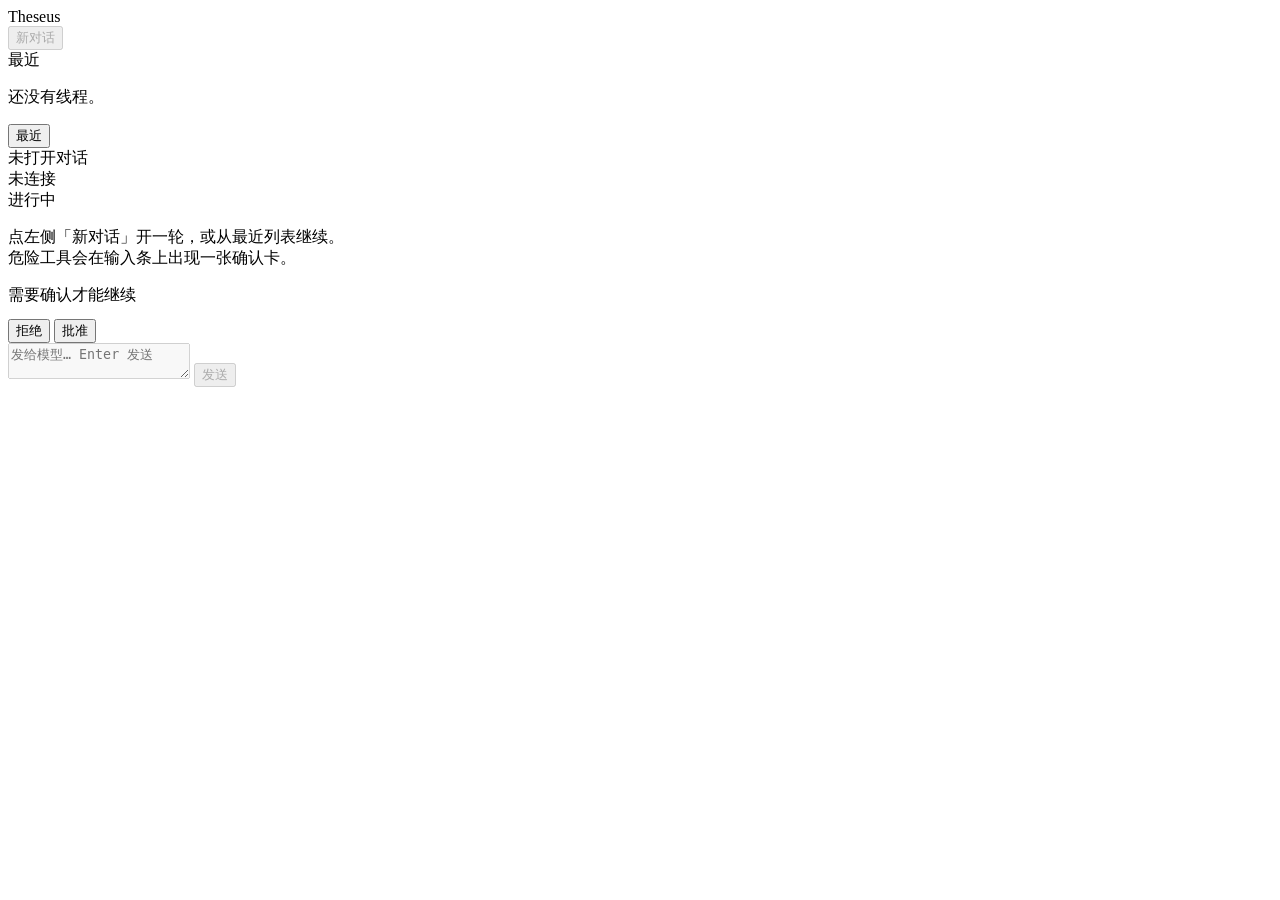
==== crates/theseus-desktop/ui/index.html @ 024be87f "Rename pi branding to Theseus across crates, env, and installers. Workspace crates are now theseus-*" ====
<!DOCTYPE html>
<html lang="zh-CN">
  <head>
    <meta charset="utf-8" />
    <meta name="viewport" content="width=device-width, initial-scale=1" />
    <title>Theseus</title>
    <link rel="stylesheet" href="/app.css" />
  </head>
  <body data-app="theseus-desktop">
    <div class="frame">
      <aside class="rail" id="rail">
        <div class="rail-brand">Theseus</div>
        <button type="button" id="new-thread" class="new-chat" disabled>新对话</button>
        <div class="rail-label">最近</div>
        <nav id="sessions" class="sessions" aria-label="最近线程">
          <p id="sessions-empty" class="sessions-empty">还没有线程。</p>
        </nav>
      </aside>
      <div class="workspace">
        <header class="thread-bar">
          <button type="button" id="toggle-rail" class="ghost" aria-label="最近线程">最近</button>
          <div id="title" class="title">未打开对话</div>
          <div id="meta" class="meta">未连接</div>
          <div id="run-state" class="run-state hidden">进行中</div>
        </header>
        <div id="banner" class="banner hidden" role="status"></div>
        <main class="thread" id="thread" data-conversation-scroll>
          <p id="empty" class="empty">
            点左侧「新对话」开一轮，或从最近列表继续。<br />
            危险工具会在输入条上出现一张确认卡。
          </p>
          <ol id="log" class="log" aria-live="polite"></ol>
        </main>
        <div id="dock" class="dock">
          <aside id="approval" class="gate hidden" role="dialog" aria-label="工具确认">
            <div class="gate-strip"></div>
            <div class="gate-body">
              <div class="gate-kicker">需要确认才能继续</div>
              <div id="approval-tool" class="gate-tool"></div>
              <pre id="approval-summary" class="gate-summary"></pre>
              <div class="gate-actions">
                <button type="button" id="approval-reject" class="ghost">拒绝</button>
                <button type="button" id="approval-approve">批准</button>
              </div>
            </div>
          </aside>
          <form id="composer" class="composer">
            <textarea
              id="input"
              rows="2"
              placeholder="发给模型… Enter 发送"
              autocomplete="off"
              disabled
            ></textarea>
            <button type="submit" id="send" disabled>发送</button>
          </form>
        </div>
      </div>
    </div>
    <script src="/app.js"></script>
  </body>
</html>
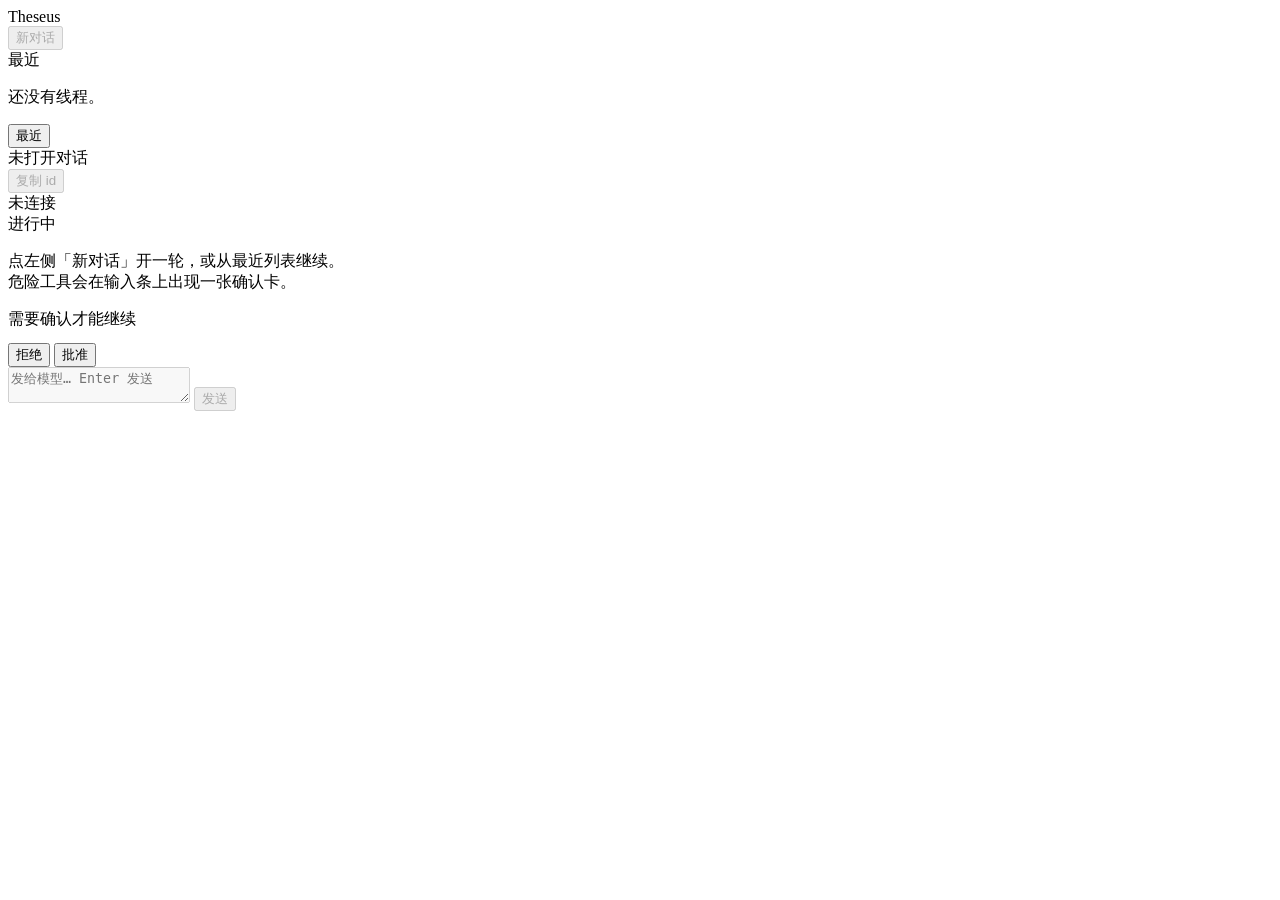
==== commit ac81f969: "Show protocol thread id in the desktop header with a copy control. Client-only: the top bar displays" ====
--- a/crates/theseus-desktop/ui/index.html
+++ b/crates/theseus-desktop/ui/index.html
@@ -20,6 +20,12 @@
         <header class="thread-bar">
           <button type="button" id="toggle-rail" class="ghost" aria-label="最近线程">最近</button>
           <div id="title" class="title">未打开对话</div>
+          <div id="thread-id-box" class="thread-id hidden">
+            <span id="thread-id" class="thread-id-value" title=""></span>
+            <button type="button" id="copy-thread-id" class="ghost thread-id-copy" aria-label="复制 thread id" disabled>
+              复制 id
+            </button>
+          </div>
           <div id="meta" class="meta">未连接</div>
           <div id="run-state" class="run-state hidden">进行中</div>
         </header>
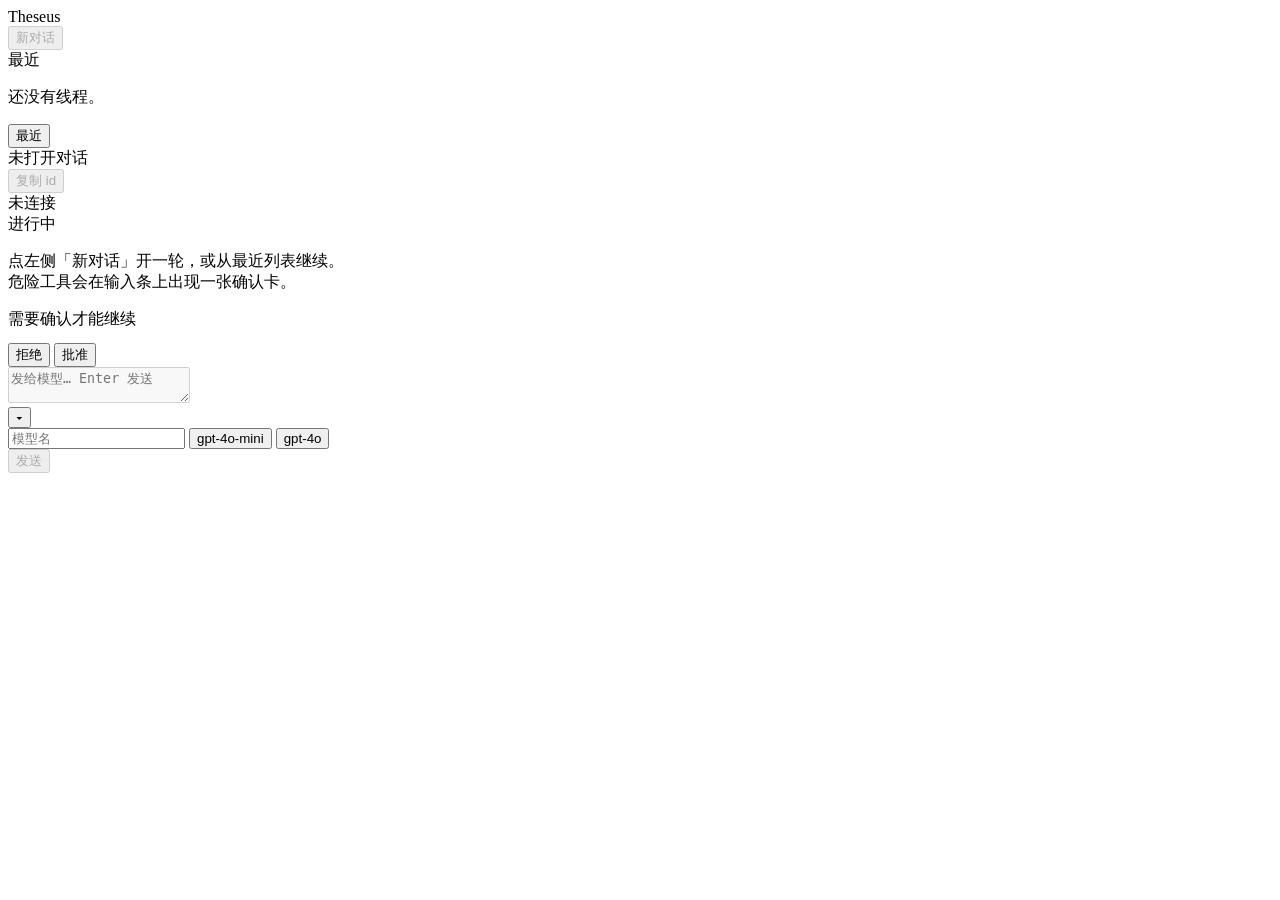
==== commit 8b71f343: "Add composer model strip and turn timeline anchors (v0.6.2) Desktop chrome only: read/write THESEUS_" ====
--- a/crates/theseus-desktop/ui/index.html
+++ b/crates/theseus-desktop/ui/index.html
@@ -30,13 +30,16 @@
           <div id="run-state" class="run-state hidden">进行中</div>
         </header>
         <div id="banner" class="banner hidden" role="status"></div>
-        <main class="thread" id="thread" data-conversation-scroll>
-          <p id="empty" class="empty">
-            点左侧「新对话」开一轮，或从最近列表继续。<br />
-            危险工具会在输入条上出现一张确认卡。
-          </p>
-          <ol id="log" class="log" aria-live="polite"></ol>
-        </main>
+        <div class="thread-col">
+          <nav id="timeline" class="timeline" aria-label="回合时间线"></nav>
+          <main class="thread" id="thread" data-conversation-scroll>
+            <p id="empty" class="empty">
+              点左侧「新对话」开一轮，或从最近列表继续。<br />
+              危险工具会在输入条上出现一张确认卡。
+            </p>
+            <ol id="log" class="log" aria-live="polite"></ol>
+          </main>
+        </div>
         <div id="dock" class="dock">
           <aside id="approval" class="gate hidden" role="dialog" aria-label="工具确认">
             <div class="gate-strip"></div>
@@ -58,7 +61,22 @@
               autocomplete="off"
               disabled
             ></textarea>
-            <button type="submit" id="send" disabled>发送</button>
+            <div class="composer-strip">
+              <span id="model-busy" class="model-busy" aria-hidden="true"></span>
+              <div class="model-wrap">
+                <button type="button" id="model-strip" class="model-strip" aria-haspopup="listbox" aria-expanded="false" aria-label="当前模型">
+                  <span id="model-name" class="model-name"></span>
+                  <span id="model-variant" class="model-variant"></span>
+                  <span class="model-chevron" aria-hidden="true">▾</span>
+                </button>
+                <div id="model-pop" class="model-pop hidden" role="listbox" aria-label="选择模型">
+                  <input id="model-input" type="text" autocomplete="off" spellcheck="false" placeholder="模型名" />
+                  <button type="button" class="model-choice" data-model="gpt-4o-mini">gpt-4o-mini</button>
+                  <button type="button" class="model-choice" data-model="gpt-4o">gpt-4o</button>
+                </div>
+              </div>
+              <button type="submit" id="send" disabled>发送</button>
+            </div>
           </form>
         </div>
       </div>
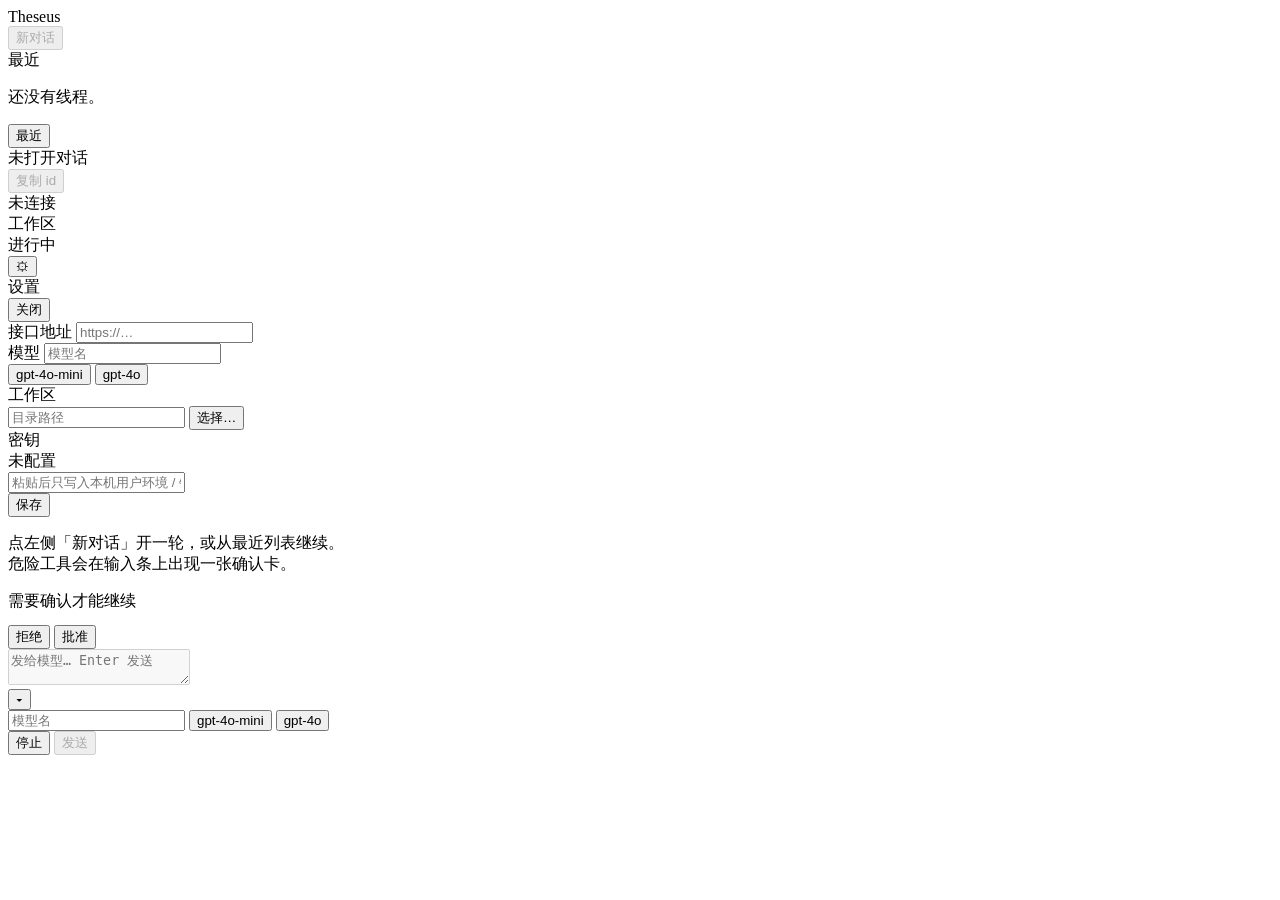
==== commit 3e654fbb: "Add thin desktop settings card and stop generation (v0.7.0) One closable settings card writes Base U" ====
--- a/crates/theseus-desktop/ui/index.html
+++ b/crates/theseus-desktop/ui/index.html
@@ -27,8 +27,45 @@
             </button>
           </div>
           <div id="meta" class="meta">未连接</div>
+          <div id="workspace-chip" class="workspace-chip" title="">工作区</div>
           <div id="run-state" class="run-state hidden">进行中</div>
+          <button type="button" id="open-prefs" class="ghost gear" aria-label="打开设置" title="设置">⚙</button>
         </header>
+        <div id="prefs-mask" class="prefs-mask hidden">
+          <div id="prefs" class="prefs" role="dialog" aria-label="设置" aria-modal="true">
+            <div class="prefs-head">
+              <div class="prefs-title">设置</div>
+              <button type="button" id="close-prefs" class="ghost" aria-label="关闭设置">关闭</button>
+            </div>
+            <label class="prefs-field">
+              <span>接口地址</span>
+              <input id="prefs-base-url" type="text" autocomplete="off" spellcheck="false" placeholder="https://…" />
+            </label>
+            <div class="prefs-field">
+              <span>模型</span>
+              <input id="prefs-model" type="text" autocomplete="off" spellcheck="false" placeholder="模型名" />
+              <div class="prefs-presets">
+                <button type="button" class="prefs-preset" data-model="gpt-4o-mini">gpt-4o-mini</button>
+                <button type="button" class="prefs-preset" data-model="gpt-4o">gpt-4o</button>
+              </div>
+            </div>
+            <label class="prefs-field">
+              <span>工作区</span>
+              <div class="prefs-row">
+                <input id="prefs-workspace" type="text" autocomplete="off" spellcheck="false" placeholder="目录路径" />
+                <button type="button" id="prefs-pick-workspace" class="ghost">选择…</button>
+              </div>
+            </label>
+            <div class="prefs-field">
+              <span>密钥</span>
+              <div id="prefs-key-status" class="prefs-key-status">未配置</div>
+              <input id="prefs-key" type="password" autocomplete="off" spellcheck="false" placeholder="粘贴后只写入本机用户环境 / 钥匙串" />
+            </div>
+            <div class="prefs-actions">
+              <button type="button" id="prefs-save">保存</button>
+            </div>
+          </div>
+        </div>
         <div id="banner" class="banner hidden" role="status"></div>
         <div class="thread-col">
           <nav id="timeline" class="timeline" aria-label="回合时间线"></nav>
@@ -75,6 +112,7 @@
                   <button type="button" class="model-choice" data-model="gpt-4o">gpt-4o</button>
                 </div>
               </div>
+              <button type="button" id="stop" class="stop hidden">停止</button>
               <button type="submit" id="send" disabled>发送</button>
             </div>
           </form>
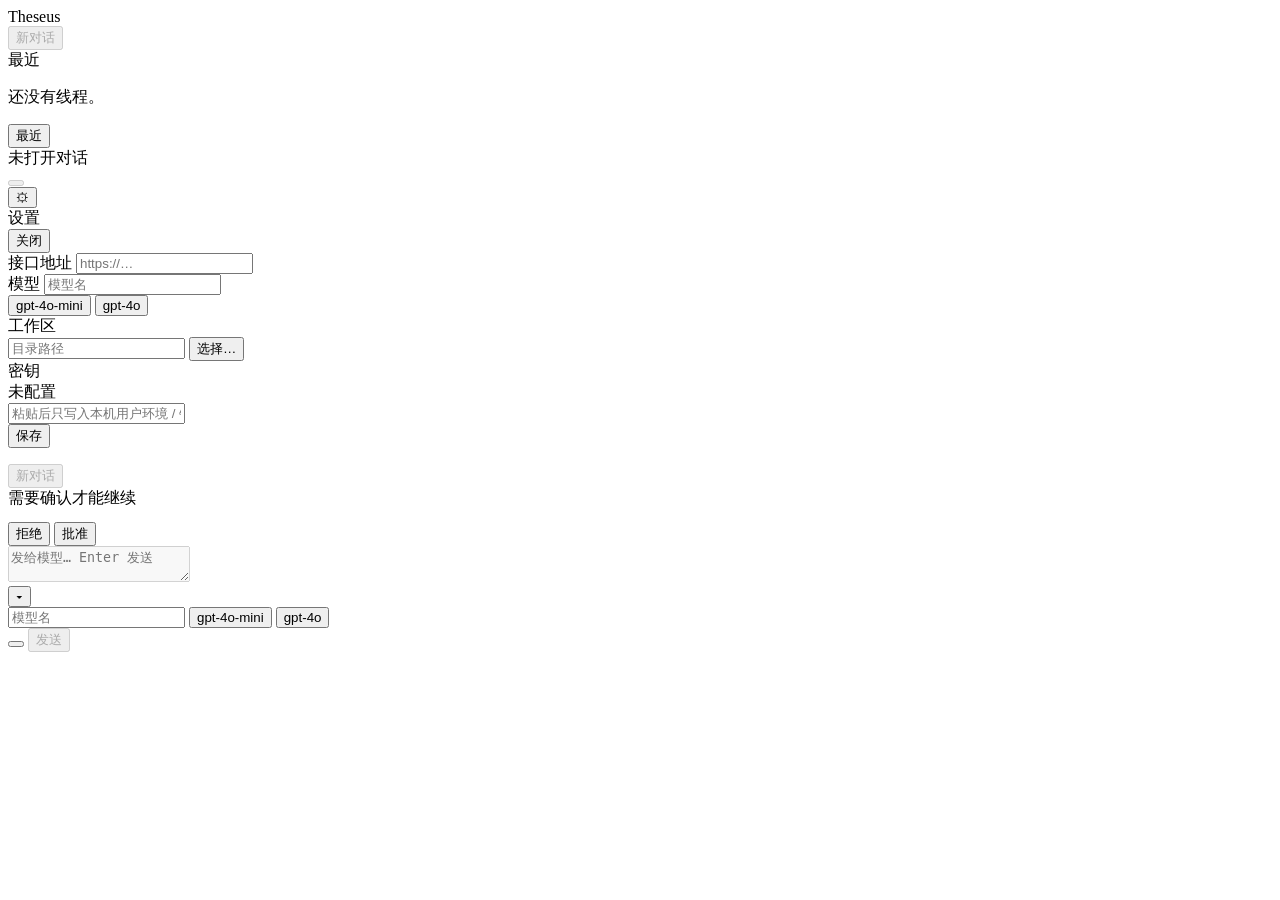
==== commit a6493ece: "Polish desktop chrome for Theseus v0.7.1 feel lock-in. Hide thr_* / copy-id from the primary path, d" ====
--- a/crates/theseus-desktop/ui/index.html
+++ b/crates/theseus-desktop/ui/index.html
@@ -19,16 +19,11 @@
       <div class="workspace">
         <header class="thread-bar">
           <button type="button" id="toggle-rail" class="ghost" aria-label="最近线程">最近</button>
-          <div id="title" class="title">未打开对话</div>
-          <div id="thread-id-box" class="thread-id hidden">
-            <span id="thread-id" class="thread-id-value" title=""></span>
-            <button type="button" id="copy-thread-id" class="ghost thread-id-copy" aria-label="复制 thread id" disabled>
-              复制 id
-            </button>
+          <div class="title-cluster">
+            <div id="title" class="title">未打开对话</div>
+            <button type="button" id="copy-thread-id" class="title-copy hidden" aria-label="复制 thread id" disabled></button>
           </div>
-          <div id="meta" class="meta">未连接</div>
-          <div id="workspace-chip" class="workspace-chip" title="">工作区</div>
-          <div id="run-state" class="run-state hidden">进行中</div>
+          <div id="workspace-chip" class="workspace-chip hidden" title=""></div>
           <button type="button" id="open-prefs" class="ghost gear" aria-label="打开设置" title="设置">⚙</button>
         </header>
         <div id="prefs-mask" class="prefs-mask hidden">
@@ -70,12 +65,11 @@
         <div class="thread-col">
           <nav id="timeline" class="timeline" aria-label="回合时间线"></nav>
           <main class="thread" id="thread" data-conversation-scroll>
-            <p id="empty" class="empty">
-              点左侧「新对话」开一轮，或从最近列表继续。<br />
-              危险工具会在输入条上出现一张确认卡。
-            </p>
             <ol id="log" class="log" aria-live="polite"></ol>
           </main>
+          <div id="empty" class="empty">
+            <button type="button" id="empty-cta" class="empty-cta" disabled>新对话</button>
+          </div>
         </div>
         <div id="dock" class="dock">
           <aside id="approval" class="gate hidden" role="dialog" aria-label="工具确认">
@@ -112,7 +106,9 @@
                   <button type="button" class="model-choice" data-model="gpt-4o">gpt-4o</button>
                 </div>
               </div>
-              <button type="button" id="stop" class="stop hidden">停止</button>
+              <button type="button" id="stop" class="stop hidden" aria-label="停止">
+                <span class="stop-sq" aria-hidden="true"></span>
+              </button>
               <button type="submit" id="send" disabled>发送</button>
             </div>
           </form>
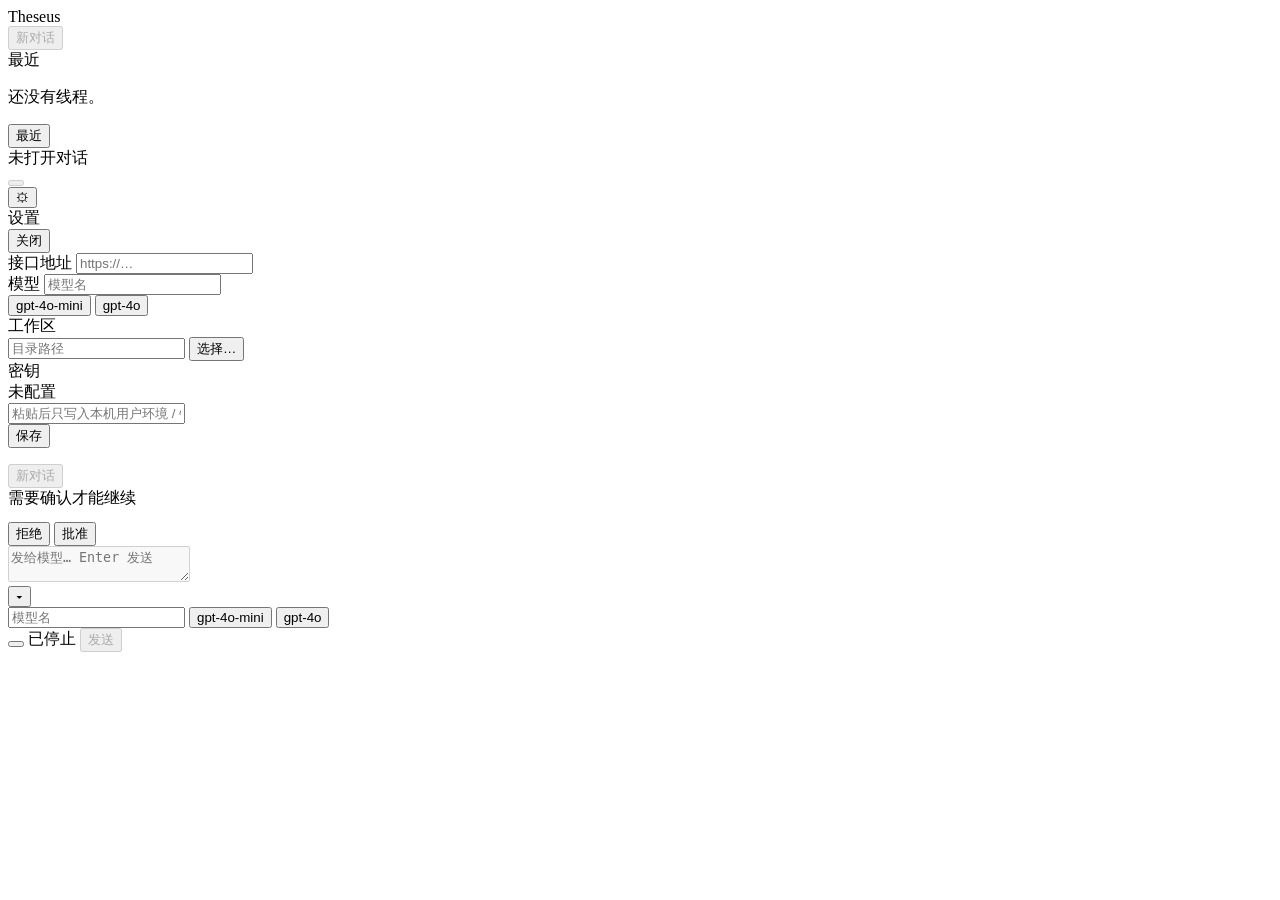
==== commit 4fab8a20: "Lock Theseus v0.7.2 desktop shell feel. Amber in-progress dots, visible timeline ticks, Stop/已停止 on " ====
--- a/crates/theseus-desktop/ui/index.html
+++ b/crates/theseus-desktop/ui/index.html
@@ -72,44 +72,49 @@
           </div>
         </div>
         <div id="dock" class="dock">
-          <aside id="approval" class="gate hidden" role="dialog" aria-label="工具确认">
-            <div class="gate-strip"></div>
-            <div class="gate-body">
-              <div class="gate-kicker">需要确认才能继续</div>
-              <div id="approval-tool" class="gate-tool"></div>
-              <pre id="approval-summary" class="gate-summary"></pre>
-              <div class="gate-actions">
-                <button type="button" id="approval-reject" class="ghost">拒绝</button>
-                <button type="button" id="approval-approve">批准</button>
-              </div>
-            </div>
-          </aside>
           <form id="composer" class="composer">
-            <textarea
-              id="input"
-              rows="2"
-              placeholder="发给模型… Enter 发送"
-              autocomplete="off"
-              disabled
-            ></textarea>
-            <div class="composer-strip">
-              <span id="model-busy" class="model-busy" aria-hidden="true"></span>
-              <div class="model-wrap">
-                <button type="button" id="model-strip" class="model-strip" aria-haspopup="listbox" aria-expanded="false" aria-label="当前模型">
-                  <span id="model-name" class="model-name"></span>
-                  <span id="model-variant" class="model-variant"></span>
-                  <span class="model-chevron" aria-hidden="true">▾</span>
-                </button>
-                <div id="model-pop" class="model-pop hidden" role="listbox" aria-label="选择模型">
-                  <input id="model-input" type="text" autocomplete="off" spellcheck="false" placeholder="模型名" />
-                  <button type="button" class="model-choice" data-model="gpt-4o-mini">gpt-4o-mini</button>
-                  <button type="button" class="model-choice" data-model="gpt-4o">gpt-4o</button>
+            <aside id="approval" class="gate hidden" role="dialog" aria-label="工具确认">
+              <div class="gate-strip"></div>
+              <div class="gate-body">
+                <div class="gate-kicker">需要确认才能继续</div>
+                <div id="approval-tool" class="gate-tool"></div>
+                <pre id="approval-summary" class="gate-summary"></pre>
+                <div class="gate-actions">
+                  <button type="button" id="approval-reject" class="ghost">拒绝</button>
+                  <button type="button" id="approval-approve">批准</button>
                 </div>
               </div>
-              <button type="button" id="stop" class="stop hidden" aria-label="停止">
-                <span class="stop-sq" aria-hidden="true"></span>
-              </button>
-              <button type="submit" id="send" disabled>发送</button>
+            </aside>
+            <div id="composer-input" class="composer-input">
+              <textarea
+                id="input"
+                rows="2"
+                placeholder="发给模型… Enter 发送"
+                autocomplete="off"
+                disabled
+              ></textarea>
+              <div class="composer-strip">
+                <span id="model-busy" class="model-busy" aria-hidden="true"></span>
+                <div class="model-wrap">
+                  <button type="button" id="model-strip" class="model-strip" aria-haspopup="listbox" aria-expanded="false" aria-label="当前模型">
+                    <span id="model-name" class="model-name"></span>
+                    <span id="model-variant" class="model-variant"></span>
+                    <span class="model-chevron" aria-hidden="true">▾</span>
+                  </button>
+                  <div id="model-pop" class="model-pop hidden" role="listbox" aria-label="选择模型">
+                    <input id="model-input" type="text" autocomplete="off" spellcheck="false" placeholder="模型名" />
+                    <button type="button" class="model-choice" data-model="gpt-4o-mini">gpt-4o-mini</button>
+                    <button type="button" class="model-choice" data-model="gpt-4o">gpt-4o</button>
+                  </div>
+                </div>
+                <div class="composer-end">
+                  <button type="button" id="stop" class="stop hidden" aria-label="停止">
+                    <span class="stop-sq" aria-hidden="true"></span>
+                  </button>
+                  <span id="stopped" class="stopped hidden" aria-live="polite">已停止</span>
+                  <button type="submit" id="send" disabled>发送</button>
+                </div>
+              </div>
             </div>
           </form>
         </div>
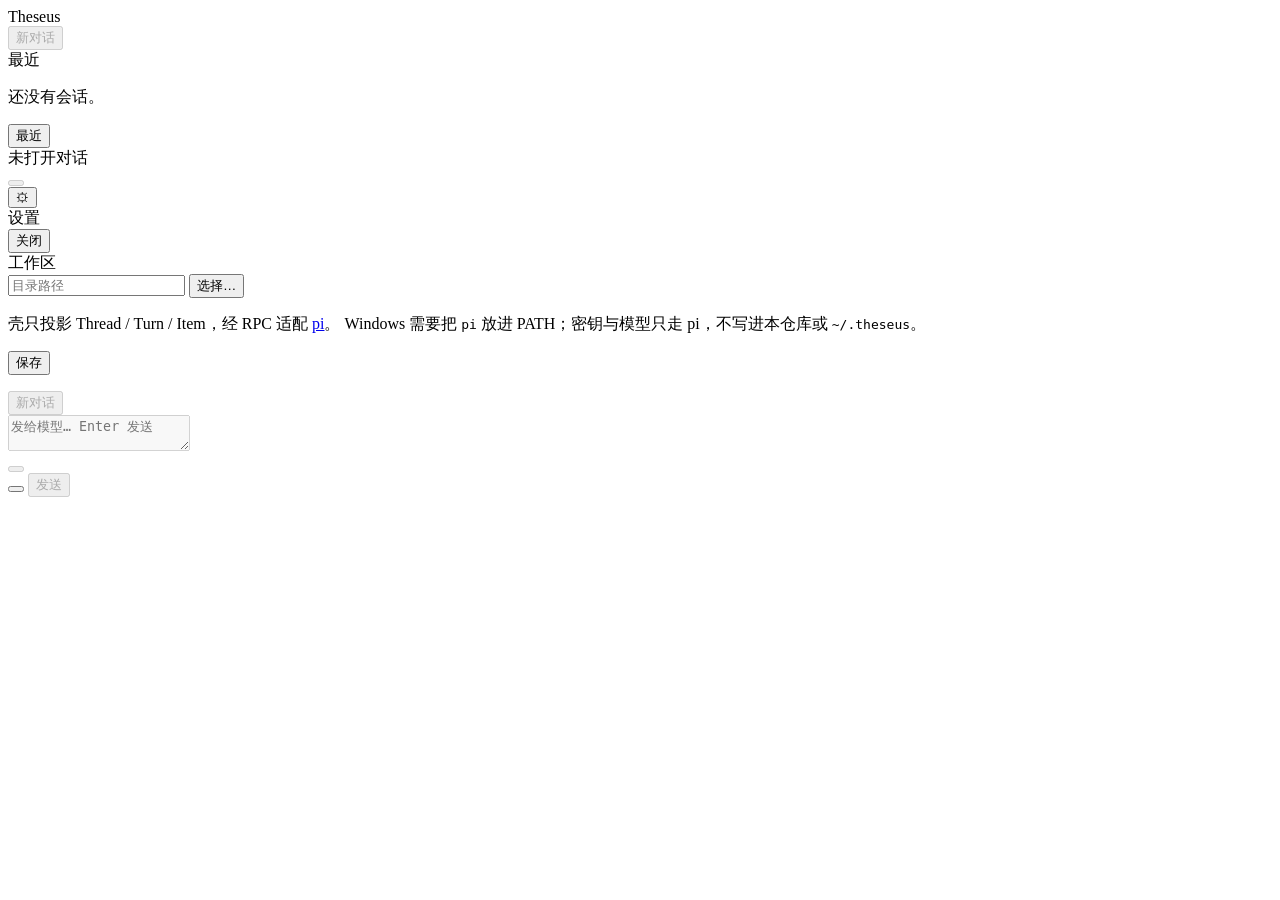
==== commit 618d552f: "Rewire theseus-desktop onto pi --mode rpc (v0.8.0) Product path now discovers `pi` on PATH, speaks J" ====
--- a/crates/theseus-desktop/ui/index.html
+++ b/crates/theseus-desktop/ui/index.html
@@ -12,16 +12,16 @@
         <div class="rail-brand">Theseus</div>
         <button type="button" id="new-thread" class="new-chat" disabled>新对话</button>
         <div class="rail-label">最近</div>
-        <nav id="sessions" class="sessions" aria-label="最近线程">
-          <p id="sessions-empty" class="sessions-empty">还没有线程。</p>
+        <nav id="sessions" class="sessions" aria-label="最近会话">
+          <p id="sessions-empty" class="sessions-empty">还没有会话。</p>
         </nav>
       </aside>
       <div class="workspace">
         <header class="thread-bar">
-          <button type="button" id="toggle-rail" class="ghost" aria-label="最近线程">最近</button>
+          <button type="button" id="toggle-rail" class="ghost" aria-label="最近会话">最近</button>
           <div class="title-cluster">
             <div id="title" class="title">未打开对话</div>
-            <button type="button" id="copy-thread-id" class="title-copy hidden" aria-label="复制 thread id" disabled></button>
+            <button type="button" id="copy-thread-id" class="title-copy hidden" aria-label="复制 session id" disabled></button>
           </div>
           <div id="workspace-chip" class="workspace-chip hidden" title=""></div>
           <button type="button" id="open-prefs" class="ghost gear" aria-label="打开设置" title="设置">⚙</button>
@@ -33,29 +33,17 @@
               <button type="button" id="close-prefs" class="ghost" aria-label="关闭设置">关闭</button>
             </div>
             <label class="prefs-field">
-              <span>接口地址</span>
-              <input id="prefs-base-url" type="text" autocomplete="off" spellcheck="false" placeholder="https://…" />
-            </label>
-            <div class="prefs-field">
-              <span>模型</span>
-              <input id="prefs-model" type="text" autocomplete="off" spellcheck="false" placeholder="模型名" />
-              <div class="prefs-presets">
-                <button type="button" class="prefs-preset" data-model="gpt-4o-mini">gpt-4o-mini</button>
-                <button type="button" class="prefs-preset" data-model="gpt-4o">gpt-4o</button>
-              </div>
-            </div>
-            <label class="prefs-field">
               <span>工作区</span>
               <div class="prefs-row">
                 <input id="prefs-workspace" type="text" autocomplete="off" spellcheck="false" placeholder="目录路径" />
                 <button type="button" id="prefs-pick-workspace" class="ghost">选择…</button>
               </div>
             </label>
-            <div class="prefs-field">
-              <span>密钥</span>
-              <div id="prefs-key-status" class="prefs-key-status">未配置</div>
-              <input id="prefs-key" type="password" autocomplete="off" spellcheck="false" placeholder="粘贴后只写入本机用户环境 / 钥匙串" />
-            </div>
+            <p class="prefs-hint">
+              壳只投影 Thread / Turn / Item，经 RPC 适配
+              <a href="https://github.com/badlogic/pi-mono" target="_blank" rel="noreferrer">pi</a>。
+              Windows 需要把 <code>pi</code> 放进 PATH；密钥与模型只走 pi，不写进本仓库或 <code>~/.theseus</code>。
+            </p>
             <div class="prefs-actions">
               <button type="button" id="prefs-save">保存</button>
             </div>
@@ -73,48 +61,25 @@
         </div>
         <div id="dock" class="dock">
           <form id="composer" class="composer">
-            <aside id="approval" class="gate hidden" role="dialog" aria-label="工具确认">
-              <div class="gate-strip"></div>
-              <div class="gate-body">
-                <div class="gate-kicker">需要确认才能继续</div>
-                <div id="approval-tool" class="gate-tool"></div>
-                <pre id="approval-summary" class="gate-summary"></pre>
-                <div class="gate-actions">
-                  <button type="button" id="approval-reject" class="ghost">拒绝</button>
-                  <button type="button" id="approval-approve">批准</button>
-                </div>
+            <textarea
+              id="input"
+              rows="2"
+              placeholder="发给模型… Enter 发送"
+              autocomplete="off"
+              disabled
+            ></textarea>
+            <div class="composer-strip">
+              <span id="model-busy" class="model-busy" aria-hidden="true"></span>
+              <div class="model-wrap">
+                <button type="button" id="model-strip" class="model-strip" aria-haspopup="listbox" aria-expanded="false" aria-label="当前模型" disabled>
+                  <span id="model-name" class="model-name"></span>
+                  <span id="model-variant" class="model-variant"></span>
+                </button>
               </div>
-            </aside>
-            <div id="composer-input" class="composer-input">
-              <textarea
-                id="input"
-                rows="2"
-                placeholder="发给模型… Enter 发送"
-                autocomplete="off"
-                disabled
-              ></textarea>
-              <div class="composer-strip">
-                <span id="model-busy" class="model-busy" aria-hidden="true"></span>
-                <div class="model-wrap">
-                  <button type="button" id="model-strip" class="model-strip" aria-haspopup="listbox" aria-expanded="false" aria-label="当前模型">
-                    <span id="model-name" class="model-name"></span>
-                    <span id="model-variant" class="model-variant"></span>
-                    <span class="model-chevron" aria-hidden="true">▾</span>
-                  </button>
-                  <div id="model-pop" class="model-pop hidden" role="listbox" aria-label="选择模型">
-                    <input id="model-input" type="text" autocomplete="off" spellcheck="false" placeholder="模型名" />
-                    <button type="button" class="model-choice" data-model="gpt-4o-mini">gpt-4o-mini</button>
-                    <button type="button" class="model-choice" data-model="gpt-4o">gpt-4o</button>
-                  </div>
-                </div>
-                <div class="composer-end">
-                  <button type="button" id="stop" class="stop hidden" aria-label="停止">
-                    <span class="stop-sq" aria-hidden="true"></span>
-                  </button>
-                  <span id="stopped" class="stopped hidden" aria-live="polite">已停止</span>
-                  <button type="submit" id="send" disabled>发送</button>
-                </div>
-              </div>
+              <button type="button" id="stop" class="stop hidden" aria-label="停止">
+                <span class="stop-sq" aria-hidden="true"></span>
+              </button>
+              <button type="submit" id="send" disabled>发送</button>
             </div>
           </form>
         </div>
